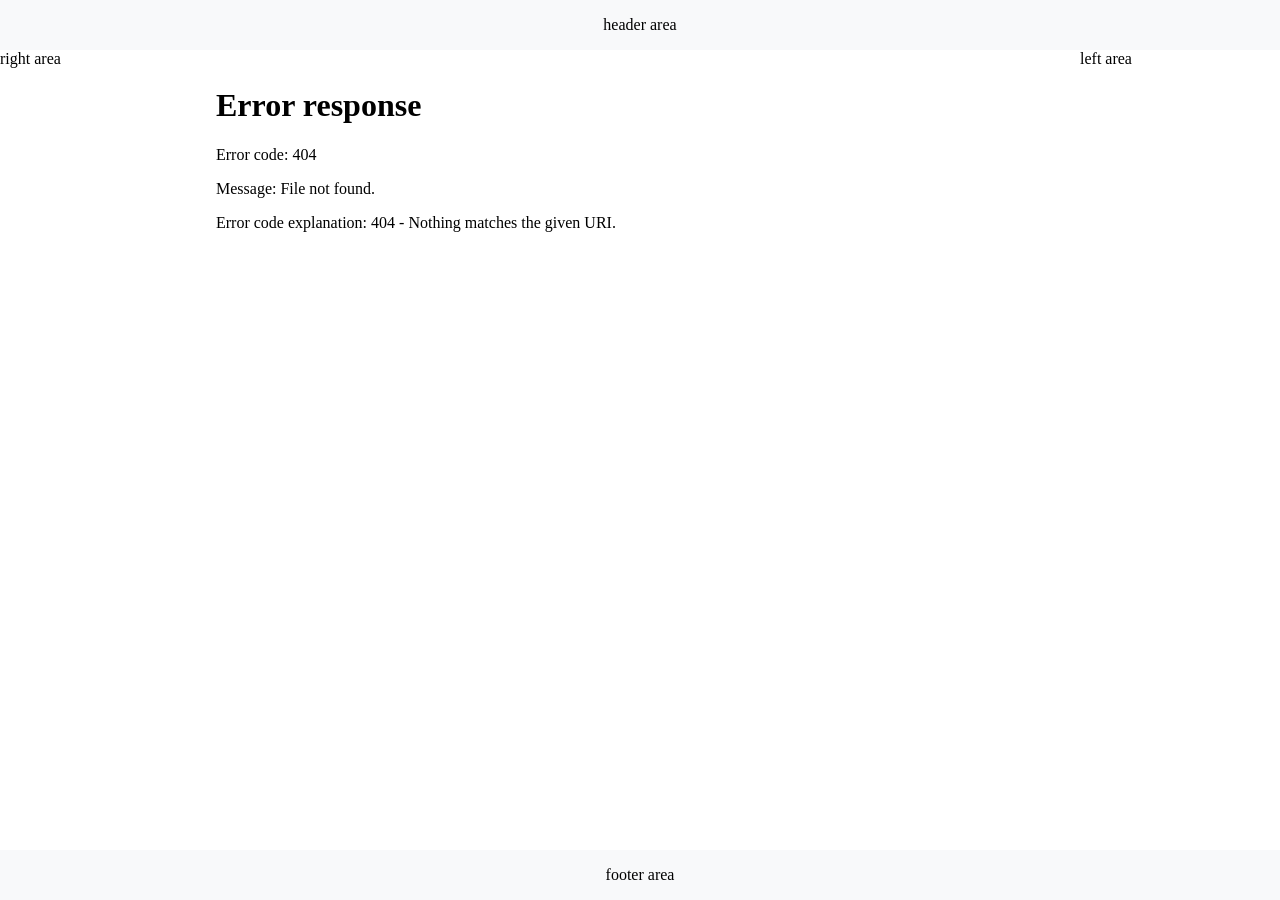
==== index.html @ 3f56d7d9 "start" ====
<!DOCTYPE html>
<html lang="en">

<head>
  <meta charset="UTF-8">
  <meta name="viewport" content="width=device-width, initial-scale=1.0">
  <title>최고 상위 페이지</title>
  <style> @import url('index.css'); </style>
</head>

<body>
  <!-- index.js를 사용해 페이지들을 불러옵니다. -->
  <script src="index.js"></script>
  <header id="header"></header>
  <div id="right"></div>
  <div id="left"></div>
  <main id="main"></main>
  <footer id="footer"></footer>
</body>

</html>
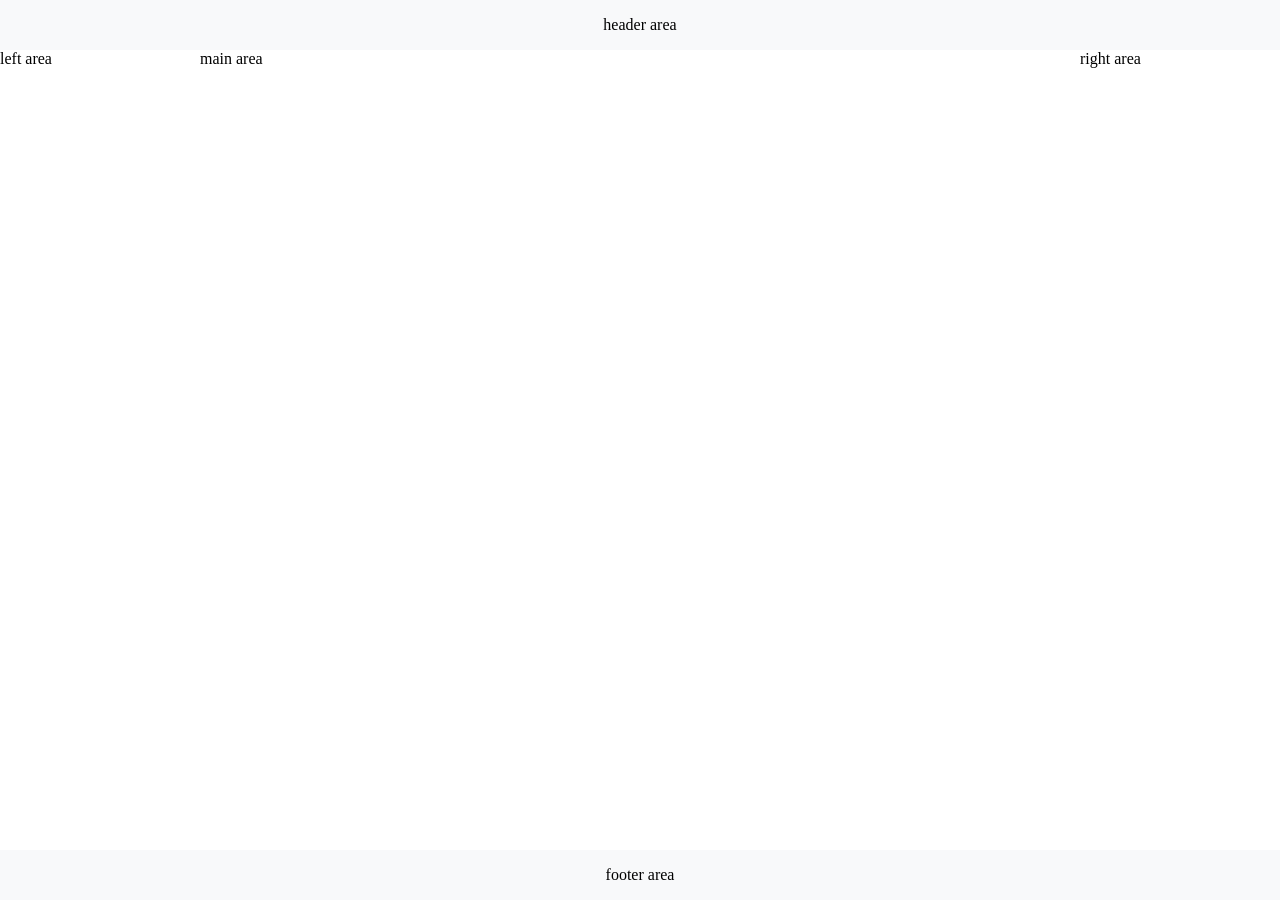
==== commit b9f1610c: "link with main html" ====
--- a/index.html
+++ b/index.html
@@ -12,9 +12,9 @@
   <!-- index.js를 사용해 페이지들을 불러옵니다. -->
   <script src="index.js"></script>
   <header id="header"></header>
+  <div id="left"></div>
+  <div id="main"></div>
   <div id="right"></div>
-  <div id="left"></div>
-  <main id="main"></main>
   <footer id="footer"></footer>
 </body>
 
